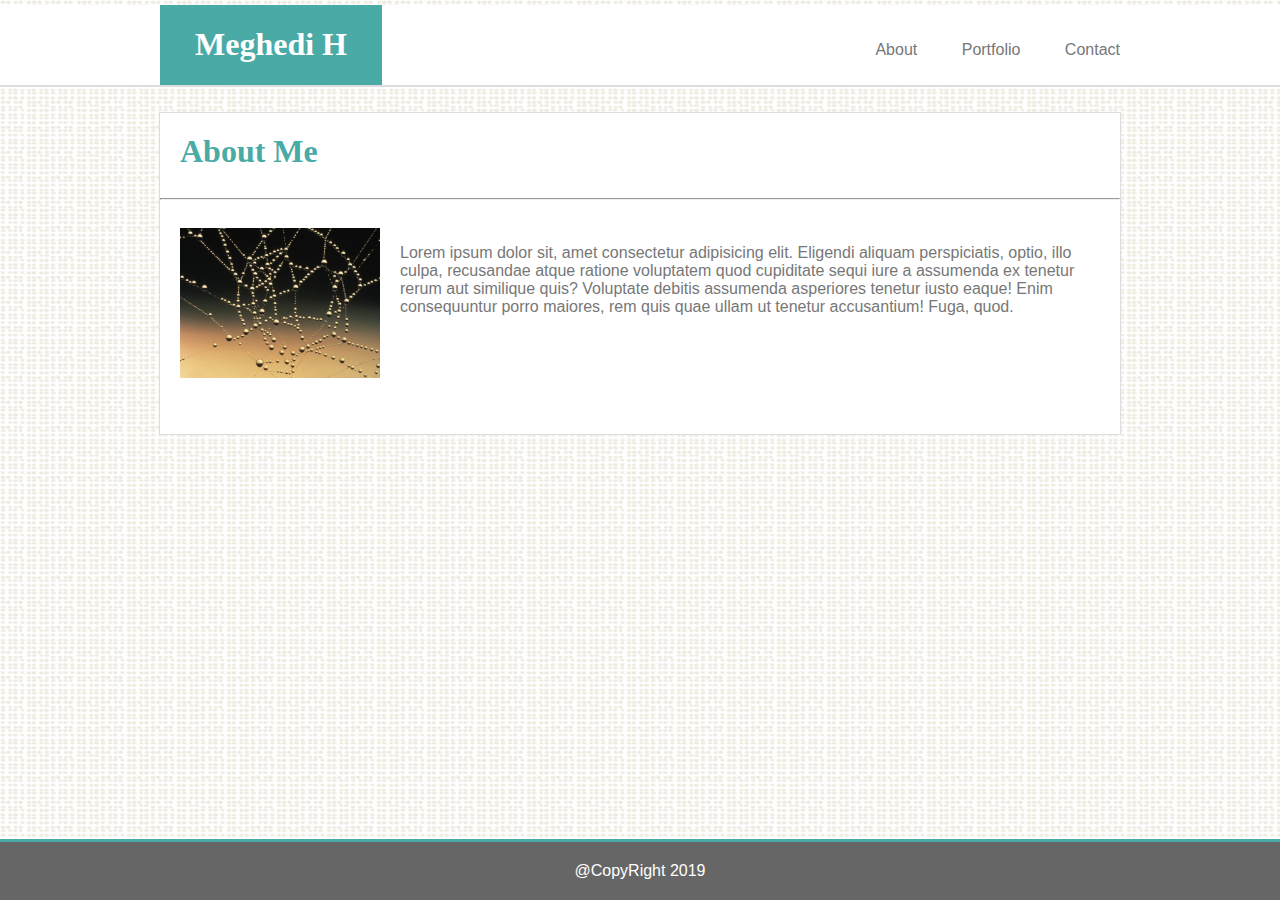
==== index.html @ b85db4ad "adding index.html" ====
<!DOCTYPE html>
<html lang="en">

<head>
    <meta charset="UTF-8">
    <meta name="viewport" content="width=device-width, initial-scale=1.0">
    <meta http-equiv="X-UA-Compatible" content="ie=edge">
    <link rel="stylesheet" href="assets/css/style.css">
    <title>Basic Potfolio</title>
</head>

<body>
    <header>
        <div class="inside-div">
            <a class="logo">
                <h1>Meghedi H</h1>
            </a>
            <nav class="primary-nav">
                <ul>
                    <li><a href="index.html">About</a></li>
                    <li><a href="portfolio.html">Portfolio</a></li>
                    <li><a href="contact.html">Contact</a></li>
                </ul>
            </nav>
        </div>
    </header>
    <main>
        <h1>About Me</h1>
        <hr>
        <section>
            <img src="assets/images/main.jpg" alt="My Picture">
            <p>
                Lorem ipsum dolor sit, amet consectetur adipisicing elit. Eligendi aliquam perspiciatis, optio, illo
                culpa,
                recusandae atque ratione voluptatem
                quod cupiditate sequi iure a assumenda ex tenetur rerum aut similique quis? Voluptate debitis assumenda
                asperiores tenetur iusto eaque!
                Enim consequuntur porro maiores, rem quis quae ullam ut tenetur accusantium! Fuga, quod.
            </p>
        </section>
    </main>
    <footer>@CopyRight 2019</footer>
</body>

</html>
---- assets/css/style.css ----
body{
  background-image: url(../images/bg.png);
  background-repeat: repeat;
  background-size: 400px 400px;
    width:100%;
  height:100%;
  font-family:'Arial', 'Helvetica Neue', Helvetica, sans-serif;
  color: #777777;
    margin: 0px;
    padding: 5px 0px 0px 0px;
}
a{
    color:#777777;
}
header{
    border-bottom: 2px solid #dddddd;
    background-color: #ffffff;
    clear: both;
}
header:after{
    clear: both;
}
.inside-div{
    width:960px;
    height: 80px;
    margin: 0 auto;
    text-align: center;
}


.logo{
    background-color:#4aaaa5 ;
    padding: 0px 35px;
    float:left;
}
.logo h1{
    color:#ffffff;
}
nav{
    float: right;
}
nav ul li{
    display: inline-block;
    padding: 20px;
}

nav ul li:last-child{
    padding-right: 0px;
}

nav ul li a{
    text-decoration: none;
}

h1{
    color:#4aaaa5;
    font-family: 'Georgia', Times, Times New Roman, serif;
}

main{
    margin: 0 auto;
    margin-top:25px;
    border: 1px solid #dddddd;
    background-color: #ffffff;
    width:960px;
}
/***** index *************/
p:after{
    display: block;
    content:"";
    clear: both;
}

img{
    float: left;
    width:200px;
    height: 150px;
    margin: 0 20px 20px 0;
}

main h1, section{
    padding: 20px;
    margin: 0px;
}

section{
    padding-top: 20px;
}
/*********** contact **************/

input, label{
}

footer{
    width:100%;
    background-color: #666666;
    border-top: 3px solid #4aaaa5;
    color:#ffffff;
    padding: 20px 0px;
    text-align: center;
    clear: both;
    position: fixed;
    bottom: 0px;
}
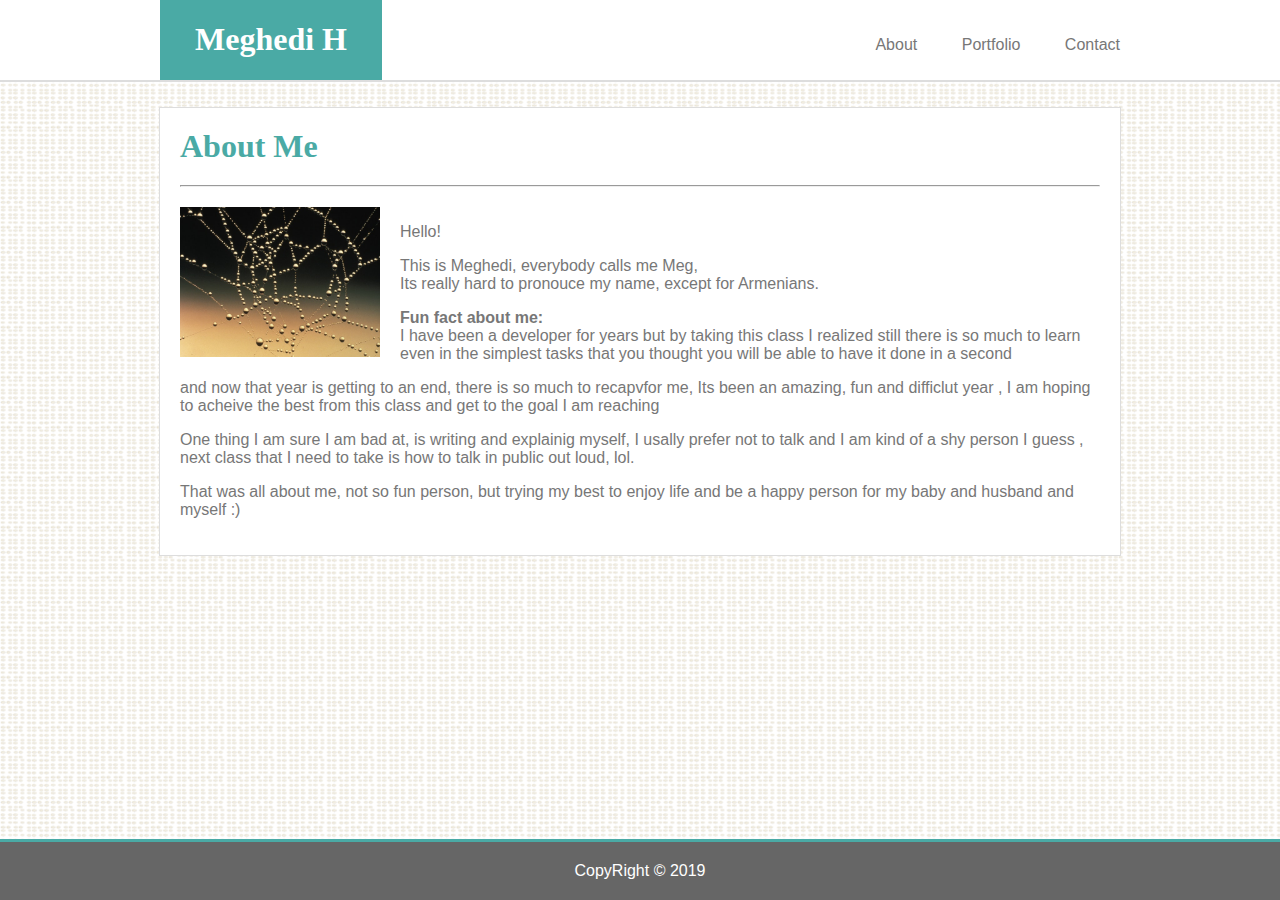
==== commit 4e14b0a0: "added index, contact and portolio html files" ====
--- a/index.html
+++ b/index.html
@@ -12,7 +12,7 @@
 <body>
     <header>
         <div class="inside-div">
-            <a class="logo">
+            <a class="logo" href="index.html">
                 <h1>Meghedi H</h1>
             </a>
             <nav class="primary-nav">
@@ -25,21 +25,37 @@
         </div>
     </header>
     <main>
-        <h1>About Me</h1>
-        <hr>
-        <section>
-            <img src="assets/images/main.jpg" alt="My Picture">
-            <p>
-                Lorem ipsum dolor sit, amet consectetur adipisicing elit. Eligendi aliquam perspiciatis, optio, illo
-                culpa,
-                recusandae atque ratione voluptatem
-                quod cupiditate sequi iure a assumenda ex tenetur rerum aut similique quis? Voluptate debitis assumenda
-                asperiores tenetur iusto eaque!
-                Enim consequuntur porro maiores, rem quis quae ullam ut tenetur accusantium! Fuga, quod.
-            </p>
+        <section class="inside-main">
+            <h1>About Me</h1>
+            <hr>
+            <div id="content">
+                <img src="assets/images/main.jpg" alt="My Picture">
+                <div>
+                    <p>Hello!</p>
+                    <p>This is Meghedi, everybody calls me Meg, <br>
+                        Its really hard to pronouce my name, except for Armenians. </p>
+
+                    <p><strong>Fun fact about me: </strong><br>
+                        I have been a developer for years but by taking this class I realized still there is so much to
+                        learn
+                        even in the simplest tasks that you thought you will be able to have it done in a second</p>
+
+                    <p>and now that year is getting to an end, there is so much to recapvfor me, Its been an amazing,
+                        fun and difficlut year
+                        , I am hoping to acheive the best from this class and get to the goal I am reaching</p>
+
+                    <p>One thing I am sure I am bad at, is writing and explainig myself, I usally prefer not to talk and
+                        I am kind of a shy person I guess
+                        , next class that I need to take is how to talk in public out loud, lol.
+                    </p>
+
+                    <p> That was all about me, not so fun person, but trying my best to enjoy life and be a happy person
+                        for my baby and husband and myself :)</p>
+                </div>
+            </div>
         </section>
     </main>
-    <footer>@CopyRight 2019</footer>
+    <footer>CopyRight &copy; 2019</footer>
 </body>
 
 </html>--- a/assets/css/style.css
+++ b/assets/css/style.css
@@ -7,7 +7,7 @@
   font-family:'Arial', 'Helvetica Neue', Helvetica, sans-serif;
   color: #777777;
     margin: 0px;
-    padding: 5px 0px 0px 0px;
+    padding: 0px;
 }
 a{
     color:#777777;
@@ -15,13 +15,12 @@
 header{
     border-bottom: 2px solid #dddddd;
     background-color: #ffffff;
-    clear: both;
 }
 header:after{
     clear: both;
 }
 .inside-div{
-    width:960px;
+    max-width:960px;
     height: 80px;
     margin: 0 auto;
     text-align: center;
@@ -32,10 +31,12 @@
     background-color:#4aaaa5 ;
     padding: 0px 35px;
     float:left;
+    text-decoration: none;
 }
 .logo h1{
     color:#ffffff;
 }
+/********* menu *********/
 nav{
     float: right;
 }
@@ -50,8 +51,18 @@
 
 nav ul li a{
     text-decoration: none;
+    transition: all ease 0.8s;
+    font-size: 16px;
 }
 
+nav ul li a:hover{
+    color:#4aaaa5;
+    text-decoration: underline;
+}
+ nav ul li a:active{
+     color: #4aaaa5;
+ }
+/********** main ***************/
 h1{
     color:#4aaaa5;
     font-family: 'Georgia', Times, Times New Roman, serif;
@@ -62,10 +73,10 @@
     margin-top:25px;
     border: 1px solid #dddddd;
     background-color: #ffffff;
-    width:960px;
+    max-width:960px;
 }
 /***** index *************/
-p:after{
+#content + div:after{
     display: block;
     content:"";
     clear: both;
@@ -78,19 +89,98 @@
     margin: 0 20px 20px 0;
 }
 
-main h1, section{
-    padding: 20px;
+.inside-main{
+    padding:0px 20px;
+}
+hr{
     margin: 0px;
 }
 
-section{
-    padding-top: 20px;
+
+main h1, #content{
+    padding: 20px 0px;
+    margin: 0px;
+}
+
+div#content{
+    padding: 20px 0px;
 }
 /*********** contact **************/
 
 input, label{
+    display: block;
 }
 
+label{
+    margin-bottom: 3px;
+}
+
+input:not([type=submit]), textarea{
+    width: 98%;
+}
+input, textarea{
+    padding:8px;
+    border-radius: 3px;
+    border:1px solid #ccc
+}
+textarea{
+    height: 200px;
+}
+
+.input-group{
+  margin-bottom: 10px;
+}
+
+input[type=submit]{
+    padding: 8px 25px;
+    margin-top: 10px;
+    color:#fff;
+    background-color: #4aaaa5;
+    border:none;
+    transition: all ease 0.8s;
+    font-size: 1em;
+}
+
+input[type=submit]:hover{
+    background-color: #ffffff;
+    color:#4aaaa5;
+    border: 1px solid #4aaaa5;
+    cursor: pointer;
+}
+/********* Portfolio ******/
+
+.box{
+    display: inline-block;
+    width:200px;
+    height: 150px;
+    position: relative;
+    margin: 0px 20px 30px 20px;
+    transition: all ease-in 0.8s;
+}
+
+.box img{
+    width:100%;
+    border: 0 none;
+    opacity: 0.8;
+}
+
+.box h3{
+    position: absolute;
+    bottom: 6px;
+    width:100%;
+    padding: 15px 0px;
+    text-align:center;
+    background-color: #4aaaa5;
+    color:#fff;
+    margin: 0px;
+}
+
+.box:hover{
+    box-shadow: 0px 5px 10px rgba(0, 0 , 0 , 0.5);
+}
+
+
+/********* footer ************/
 footer{
     width:100%;
     background-color: #666666;
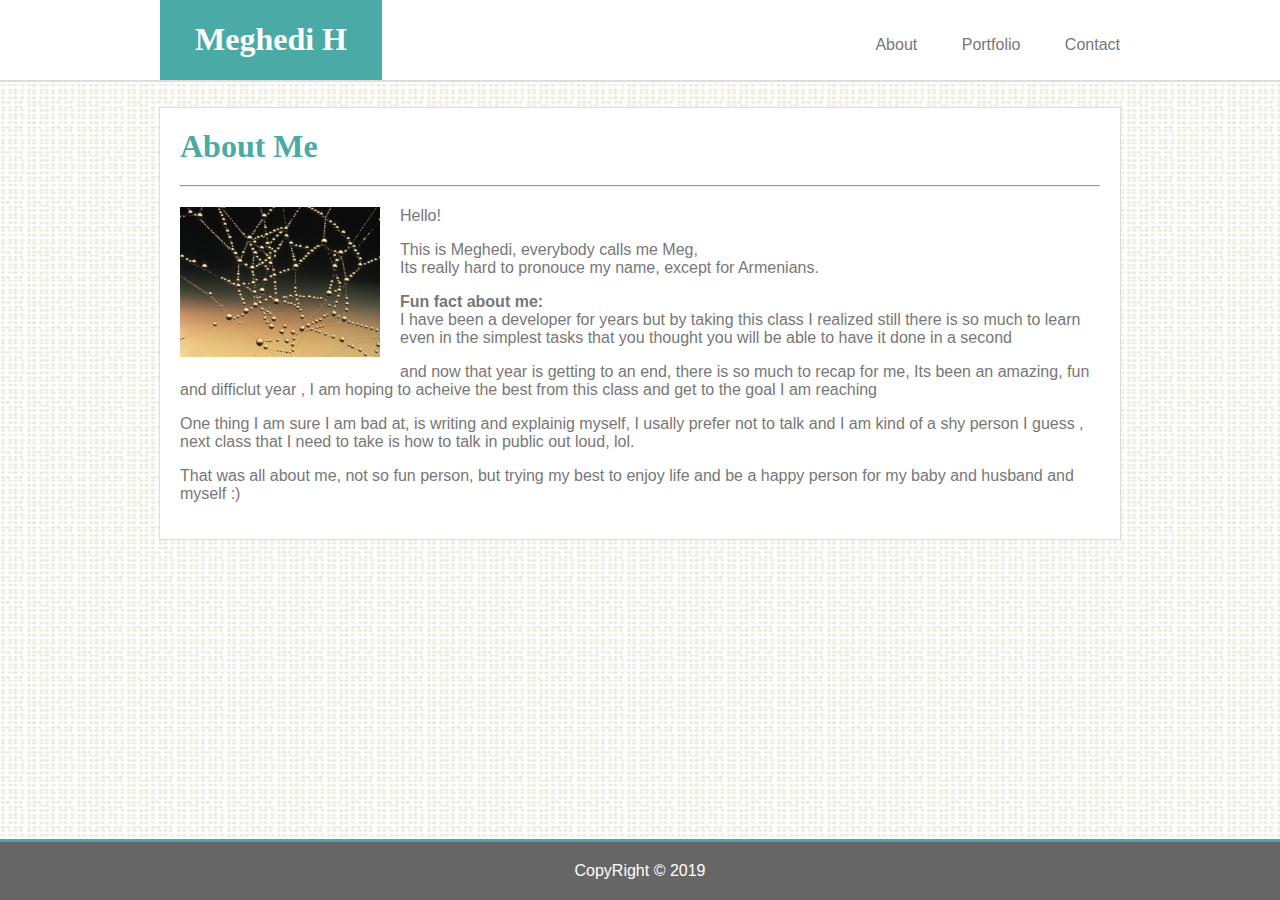
==== commit bfacb3d8: "corrected a typo" ====
--- a/index.html
+++ b/index.html
@@ -40,7 +40,7 @@
                         learn
                         even in the simplest tasks that you thought you will be able to have it done in a second</p>
 
-                    <p>and now that year is getting to an end, there is so much to recapvfor me, Its been an amazing,
+                    <p>and now that year is getting to an end, there is so much to recap for me, Its been an amazing,
                         fun and difficlut year
                         , I am hoping to acheive the best from this class and get to the goal I am reaching</p>
 
--- a/assets/css/style.css
+++ b/assets/css/style.css
@@ -80,6 +80,10 @@
     display: block;
     content:"";
     clear: both;
+}
+
+#content div p:first-child{
+    margin-top: 0px;
 }
 
 img{
